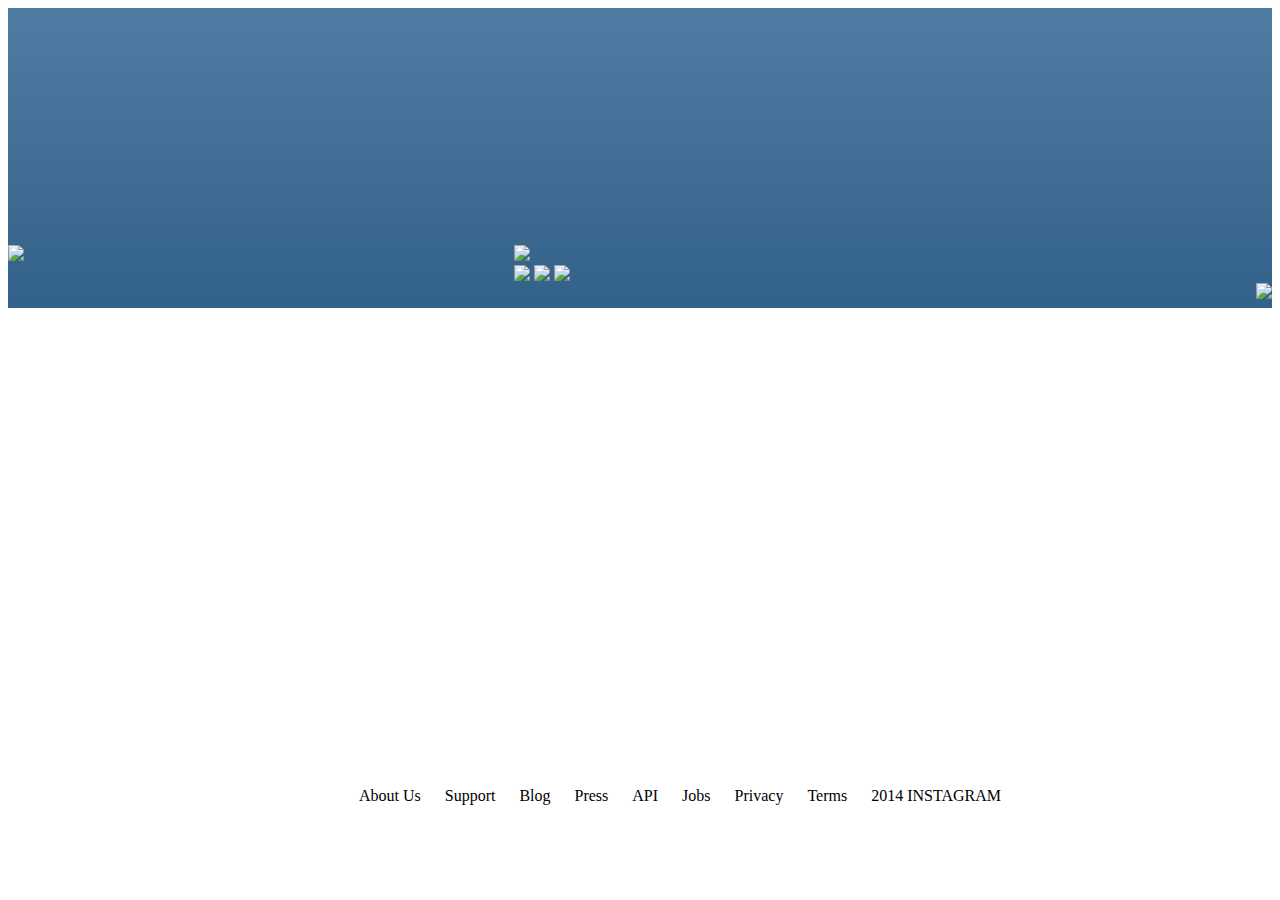
==== index.html @ 0b4d81bb "first commit...whoops! This adds container with left and right divs for images, with a working clear" ====
<!DOCTYPE html>
<html>
<head>
	<link rel="stylesheet" href="style.css">
	<title>HWwebSite</title>
</head>
<body>
	<header id="header">

	</header>
	<main id="main">
	<div class = "container">
		<div id="leftColumn">
			<img src="images/phones.png" id="phones">
		</div>
		<div id="rightColumn">
			<img src="images/brand.png" id="igLogo">
			<img src="images/home.png" id="homeLogo">
			<div id ="textColumn">
			<img src="images/frame.png" id="frame">
			<img src="images/badge-iphone.png">
			<img src="images/badge-android.png">
		</div>
	</div>		
	</main>
	<footer>
		<ul>
			<!--<div class="alignHelper"> -->
				<li>About Us</li>
				<li>Support</li>
				<li>Blog</li>
				<li>Press</li>
				<li>API</li>
				<li>Jobs</li>
				<li>Privacy</li>
				<li>Terms</li>
			
				<li class=copyright>2014 INSTAGRAM</li>
			<!--</div>-->
		</ul>	
	</footer>

</body>
</html>
---- style.css ----
header {
	background: blue; 
    background: -webkit-linear-gradient(#4F7ca2, #326189); 
    background: -o-linear-gradient(#4F7ca2, #326189); 
    background: -moz-linear-gradient(#4F7ca2, #326189); 
    background: linear-gradient(r#4F7ca2, #326189); 
    height: 300px;
    /*position: absolute;
    top:0;*/
    width: 100%;
   /*z-index: -1;*/

}
.container:before
.container:after {
	content: "";
	display: table;
}
.container:after {
	clear:both;
}
.container {
	clear: both;
	*zoom: 1;
	margin-top: -5%;
}
}
#phones {
	
	/*position: relative;
	left: 10%;
	top: 100px;*/
	
	
}
#igLogo {
}
#homeLogo {
	padding: 5% 0;
	float: right;
}
#leftColumn {
	width:40%;
	float: left;
}
#rightColumn {
	width: 60%;
	float: right;
	height: 516px;
}
footer {
	/*position: fixed;
	bottom: 0;*/
	float:left;
	width: 100%;
	text-align: center;
}

footer ul {
	/*position: fixed;
	bottom: 0;*/
	float:left;
	width: 100%;
	list-style-type: none;
	vertical-align: bottom;
}
footer li {
	display: inline-block;
	margin: 10px;	
}
.alignHelper: {
}
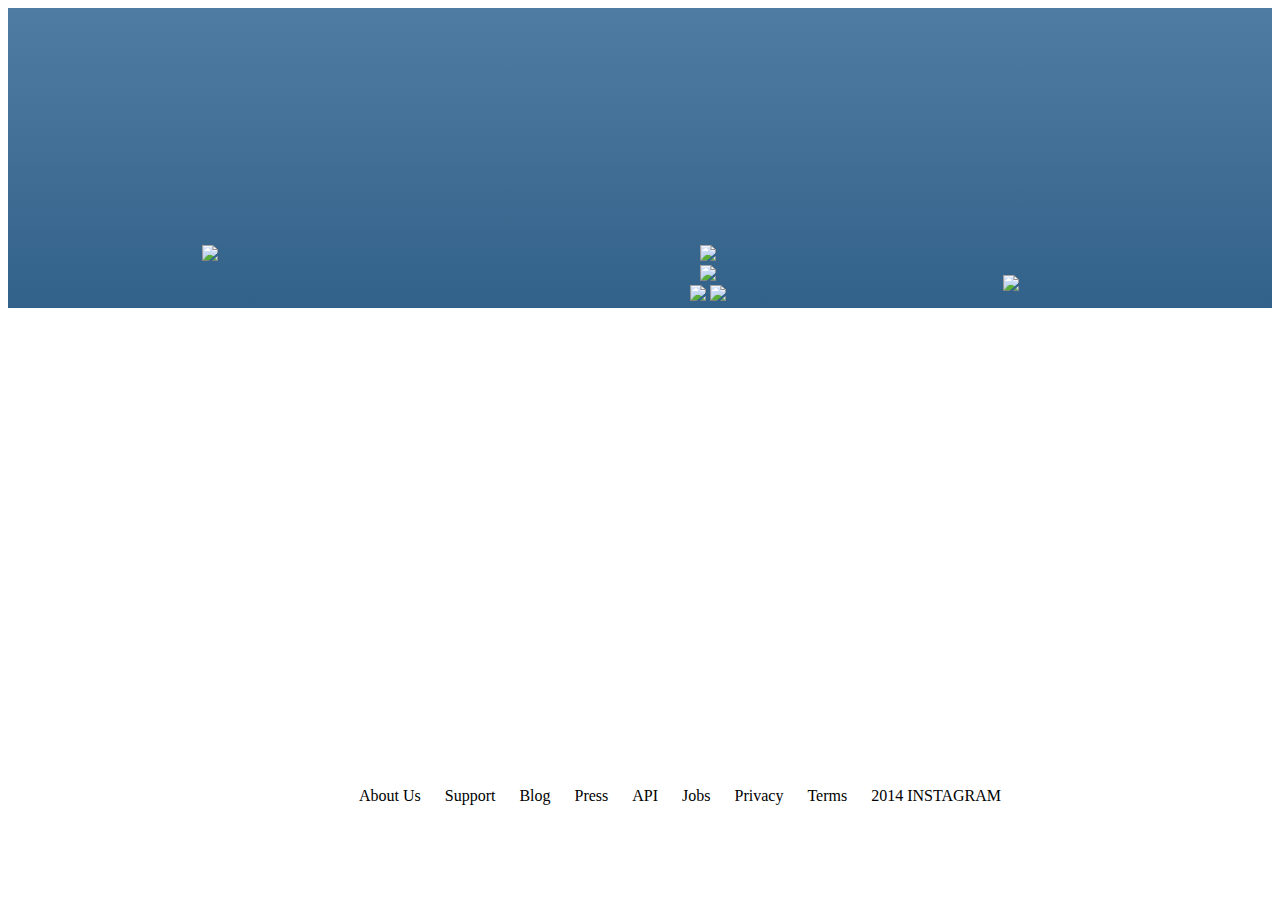
==== commit 94e1df70: "places and center iphone + android buttons. Trys to center large container...not quite working yet. " ====
--- a/index.html
+++ b/index.html
@@ -16,10 +16,14 @@
 		<div id="rightColumn">
 			<img src="images/brand.png" id="igLogo">
 			<img src="images/home.png" id="homeLogo">
-			<div id ="textColumn">
-			<img src="images/frame.png" id="frame">
-			<img src="images/badge-iphone.png">
-			<img src="images/badge-android.png">
+		<div id ="textColumn">
+				<img src="images/frame.png" id="frame">
+		</div>
+		<div>
+			<img src="images/badge-iphone.png" id="leftImg">
+			<img src="images/badge-android.png" id="rightImg">
+		</div>
+		
 		</div>
 	</div>		
 	</main>
--- a/style.css
+++ b/style.css
@@ -24,6 +24,8 @@
 	clear: both;
 	*zoom: 1;
 	margin-top: -5%;
+	width: 80%;
+	text-align: center;
 }
 }
 #phones {
@@ -48,6 +50,11 @@
 	width: 60%;
 	float: right;
 	height: 516px;
+
+}
+#badges img {
+
+
 }
 footer {
 	/*position: fixed;
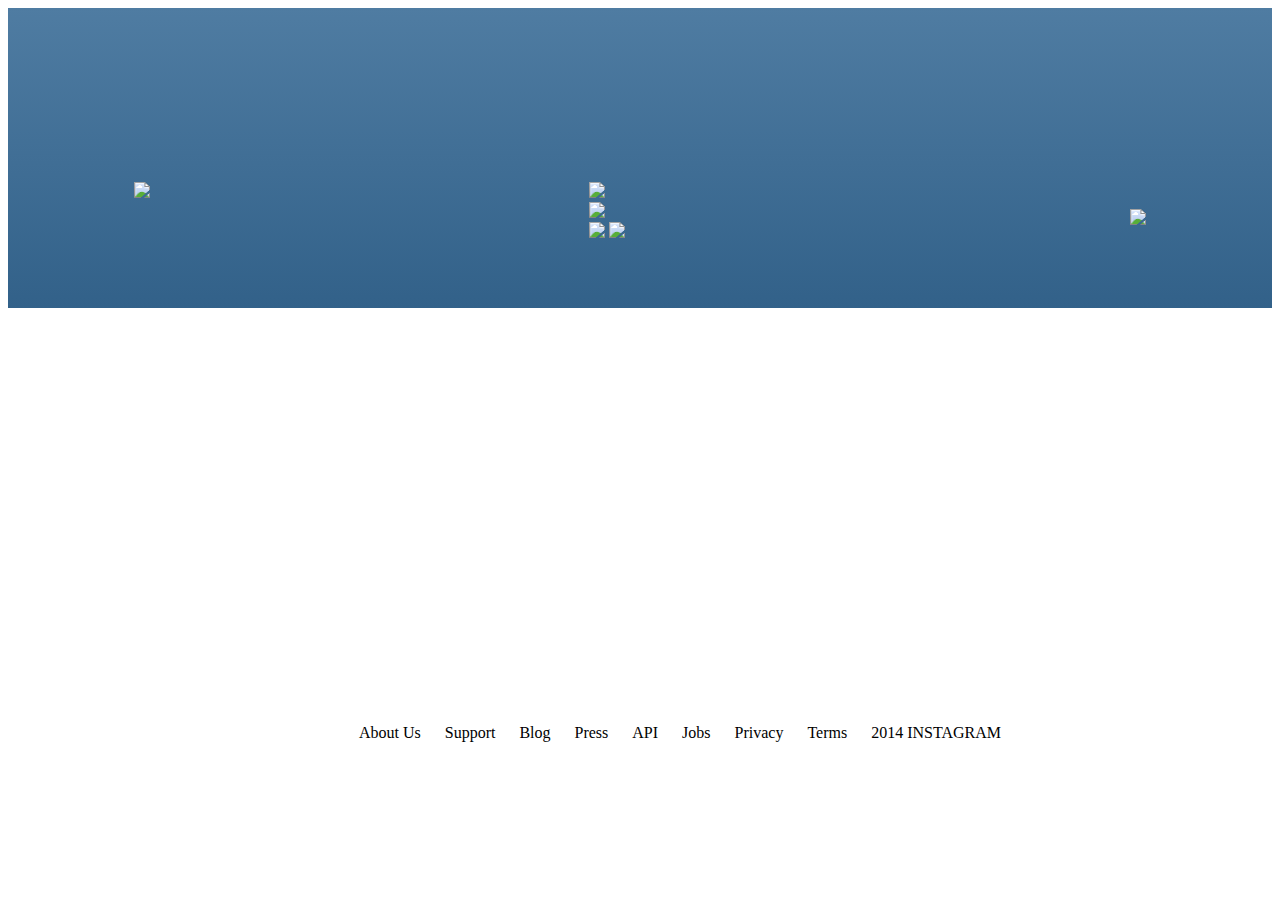
==== commit 9ed5329a: "Adds centered container and sussed out left and right column widths...for now." ====
--- a/index.html
+++ b/index.html
@@ -19,7 +19,7 @@
 		<div id ="textColumn">
 				<img src="images/frame.png" id="frame">
 		</div>
-		<div>
+		<div class>
 			<img src="images/badge-iphone.png" id="leftImg">
 			<img src="images/badge-android.png" id="rightImg">
 		</div>
--- a/style.css
+++ b/style.css
@@ -23,9 +23,11 @@
 .container {
 	clear: both;
 	*zoom: 1;
-	margin-top: -5%;
+	margin-top: -10%;
 	width: 80%;
-	text-align: center;
+	margin-left: auto;
+	margin-right: auto;
+	/*text-align: center;*/
 }
 }
 #phones {
@@ -45,11 +47,14 @@
 #leftColumn {
 	width:40%;
 	float: left;
+	
 }
+
 #rightColumn {
-	width: 60%;
+	width: 55%;
 	float: right;
 	height: 516px;
+	
 
 }
 #badges img {
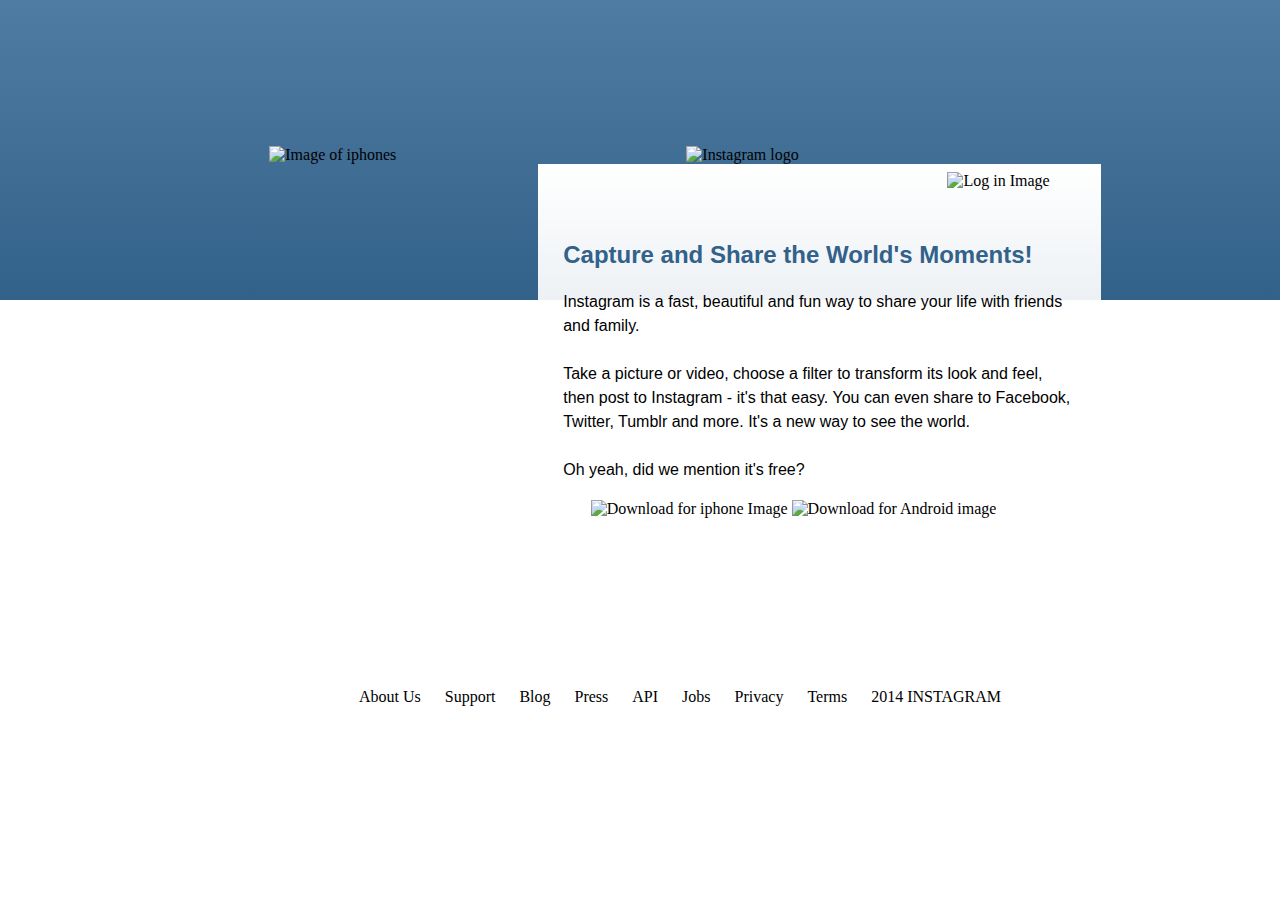
==== commit ee6999b2: "adds tweaked text and attempt at linear gradient box to replace frame image, still getting slight tr" ====
--- a/index.html
+++ b/index.html
@@ -10,21 +10,26 @@
 	</header>
 	<main id="main">
 	<div class = "container">
-		<div id="leftColumn">
-			<img src="images/phones.png" id="phones">
-		</div>
-		<div id="rightColumn">
-			<img src="images/brand.png" id="igLogo">
-			<img src="images/home.png" id="homeLogo">
-		<div id ="textColumn">
-				<img src="images/frame.png" id="frame">
-		</div>
-		<div class>
-			<img src="images/badge-iphone.png" id="leftImg">
-			<img src="images/badge-android.png" id="rightImg">
-		</div>
+		<section id="leftColumn">
+			<img src="images/phones.png" alt="Image of iphones" id="phones">
+		</section>
+		<section id="rightColumn">
+			<img src="images/brand.png" alt="Instagram logo" id="igLogo">
+			<img src="images/home.png" alt="Log in Image" id="homeLogo">
+		<section id ="textColumn">
+				<section id = "text">
+				<h2>Capture and Share the World's Moments!</h2>
+				<h4>Instagram is a <strong>fast</strong>, <strong>beautiful</strong> and <strong>fun</strong> way to share your life with friends and family.<br><br>
+				Take a picture or video, choose a filter to transform its look and feel, then post to Instagram - it's that easy. You can even share to Facebook, Twitter, Tumblr and more. It's a new way to see the world.<br><br>
+				Oh yeah, did we mention it's free?</h4>
+				</section>
+		</section>
+		<section id = "badges">
+			<img src="images/badge-iphone.png" alt="Download for iphone Image" id="leftImg">
+			<img src="images/badge-android.png" alt = "Download for Android image" id="rightImg">
+		</section>
 		
-		</div>
+		</section>
 	</div>		
 	</main>
 	<footer>
--- a/style.css
+++ b/style.css
@@ -9,8 +9,13 @@
     /*position: absolute;
     top:0;*/
     width: 100%;
+   	margin: 0 auto;
    /*z-index: -1;*/
 
+}
+body {
+	margin: 0 auto;
+	text-align: center;
 }
 .container:before
 .container:after {
@@ -23,7 +28,7 @@
 .container {
 	clear: both;
 	*zoom: 1;
-	margin-top: -10%;
+	margin-top: -12%;
 	width: 80%;
 	margin-left: auto;
 	margin-right: auto;
@@ -51,15 +56,42 @@
 }
 
 #rightColumn {
-	width: 55%;
+	width: 50%;
 	float: right;
 	height: 516px;
+	padding-right: 10%;
 	
 
 }
 #badges img {
+}
+h2 {
+	color: #326189;
+	text-align: left;
+	margin-top: 10%;
+	font-family: arial;
+		display: block;
 
+}
+h4 {
+	text-align: left;
+	text-decoration: none;
+	font-family: arial;
+	font-weight: 300;
+	line-height: 150%;
+		display: block;
 
+	
+}
+#text {
+	width: 100%;
+	height:284px;
+	box-shadow-top: 2px rgba(0, 0, 0, 0.3);
+	padding: 5%;
+	background-color: white;
+	background: -webkit-linear-gradient(rgba(255,255,255,1) 0%, rgba(255,255,255,0.89) 50%, rgba(255,255,255,0.89) 51%, rgba(255,255,255,0.79) 99%, rgba(255,255,255,0.79) 100%);
+	background: -o-linear-gradient(rgba(255,255,255,1) 0%, rgba(255,255,255,0.89) 50%, rgba(255,255,255,0.89) 51%, rgba(255,255,255,0.79) 99%, rgba(255,255,255,0.79) 100%);
+	background: linear-gradient(rgba(255,255,255,1) 0%, rgba(255,255,255,0.89) 50%, rgba(255,255,255,0.89) 51%, rgba(255,255,255,0.79) 99%, rgba(255,255,255,0.79) 100%); /* Chrome10-25,Safari5.1-6 */
 }
 footer {
 	/*position: fixed;
@@ -67,6 +99,7 @@
 	float:left;
 	width: 100%;
 	text-align: center;
+	margin: 0 auto;
 }
 
 footer ul {
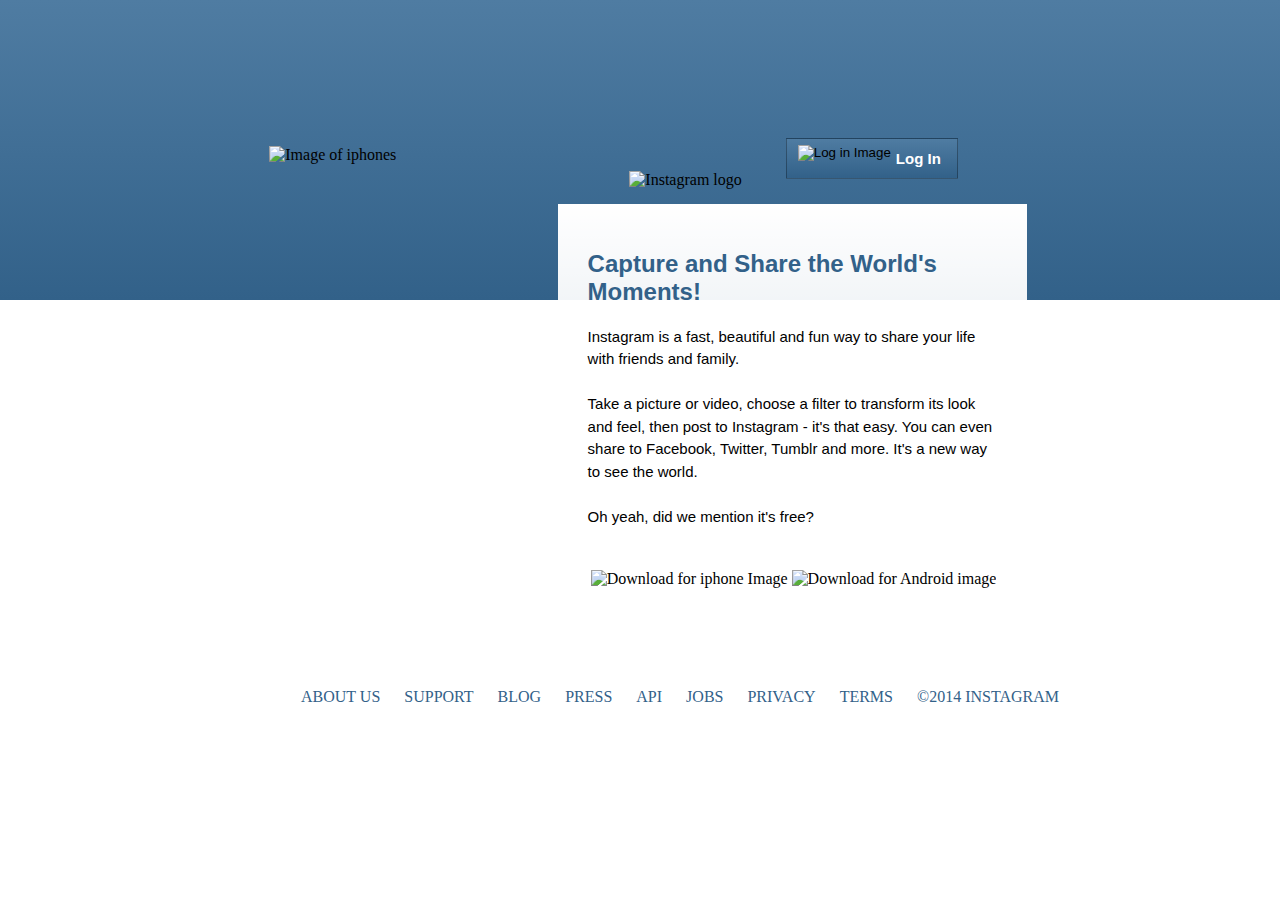
==== commit a31465f5: "resubmitted assignment with some things cleaned up" ====
--- a/index.html
+++ b/index.html
@@ -6,16 +6,15 @@
 </head>
 <body>
 	<header id="header">
-
 	</header>
 	<main id="main">
-	<div class = "container">
-		<section id="leftColumn">
+	<div class = "container">  <!--Holds Everything -->
+		<section id="leftColumn"> <!-- Left column of central block, holds iphone image only-->
 			<img src="images/phones.png" alt="Image of iphones" id="phones">
 		</section>
-		<section id="rightColumn">
+		<section id="rightColumn"><!--Rt Column, has IG logo, text, and other buttons-->
 			<img src="images/brand.png" alt="Instagram logo" id="igLogo">
-			<img src="images/home.png" alt="Log in Image" id="homeLogo">
+			<button id="button"><img src="images/home.png" alt="Log in Image" id="homeLogo"><div id="logIn">Log In</div></button>
 		<section id ="textColumn">
 				<section id = "text">
 				<h2>Capture and Share the World's Moments!</h2>
@@ -23,29 +22,27 @@
 				Take a picture or video, choose a filter to transform its look and feel, then post to Instagram - it's that easy. You can even share to Facebook, Twitter, Tumblr and more. It's a new way to see the world.<br><br>
 				Oh yeah, did we mention it's free?</h4>
 				</section>
-		</section>
+		</section> <!--End of Text block -->
 		<section id = "badges">
 			<img src="images/badge-iphone.png" alt="Download for iphone Image" id="leftImg">
 			<img src="images/badge-android.png" alt = "Download for Android image" id="rightImg">
 		</section>
 		
-		</section>
-	</div>		
+		</section> <!--End of Rt. Column-->
+	</div> <!--End of Container-->	
 	</main>
 	<footer>
 		<ul>
-			<!--<div class="alignHelper"> -->
-				<li>About Us</li>
-				<li>Support</li>
-				<li>Blog</li>
-				<li>Press</li>
-				<li>API</li>
-				<li>Jobs</li>
-				<li>Privacy</li>
-				<li>Terms</li>
+				<li><a href="#">ABOUT US</a></li>
+				<li><a href="#">SUPPORT</a></li>
+				<li><a href="#">BLOG</a></li>
+				<li><a href="#">PRESS</a></li>
+				<li><a href="#">API</a></li>
+				<li><a href="#">JOBS</a></li>
+				<li><a href="#">PRIVACY</a></li>
+				<li><a href="#">TERMS</a></li>
 			
-				<li class=copyright>2014 INSTAGRAM</li>
-			<!--</div>-->
+				<li class=copyright>&copy;2014 INSTAGRAM</li>
 		</ul>	
 	</footer>
 
--- a/style.css
+++ b/style.css
@@ -6,17 +6,15 @@
     background: -moz-linear-gradient(#4F7ca2, #326189); 
     background: linear-gradient(r#4F7ca2, #326189); 
     height: 300px;
-    /*position: absolute;
-    top:0;*/
     width: 100%;
    	margin: 0 auto;
-   /*z-index: -1;*/
+  
 
 }
 body {
 	margin: 0 auto;
 	text-align: center;
-}
+} 					/*ClearFix*/
 .container:before
 .container:after {
 	content: "";
@@ -31,71 +29,69 @@
 	margin-top: -12%;
 	width: 80%;
 	margin-left: auto;
-	margin-right: auto;
-	/*text-align: center;*/
+	margin-right: auto;	
 }
-}
-#phones {
-	
-	/*position: relative;
-	left: 10%;
-	top: 100px;*/
-	
-	
-}
-#igLogo {
-}
-#homeLogo {
-	padding: 5% 0;
-	float: right;
-}
+
 #leftColumn {
 	width:40%;
-	float: left;
-	
+	float: left;	
 }
-
 #rightColumn {
 	width: 50%;
 	float: right;
 	height: 516px;
 	padding-right: 10%;
-	
+}
+#button {
+	background: blue; 
+    background: -webkit-linear-gradient(#4F7ca2, #326189); 
+    background: -o-linear-gradient(#4F7ca2, #326189); 
+    background: -moz-linear-gradient(#4F7ca2, #326189); 
+    background: linear-gradient(r#4F7ca2, #326189); 
+    text-align: right;
+    border: solid rgba(0,0,0, .3) .5px;
+    position: relative;
+    bottom: 8px;
 
+    
 }
-#badges img {
-}
-h2 {
+h2 {					/*Top text of paragraph*/
 	color: #326189;
 	text-align: left;
-	margin-top: 10%;
+	margin-top: 20px;
 	font-family: arial;
 		display: block;
 
 }
 h4 {
-	text-align: left;
+	text-align: left;			/*Smaller text*/
 	text-decoration: none;
 	font-family: arial;
 	font-weight: 300;
 	line-height: 150%;
-		display: block;
+	display: block;
+	font-size: 15px;
 
 	
 }
+a, .copyright{
+	color: #326189;
+	text-decoration: none;
+}
+
 #text {
-	width: 100%;
+	width: 80%;
 	height:284px;
-	box-shadow-top: 2px rgba(0, 0, 0, 0.3);
-	padding: 5%;
-	background-color: white;
+ 	box-shadow: 0px 0px 1px -5px rgba(0,0,0,0.5);
+	padding: 5% 30px 5% 30px;
+	margin-top: 15px;
+	margin-left: 20px;
+	background-color: white; /* linear gradient box did not work as expcted + box shadow-unpredictable*/
 	background: -webkit-linear-gradient(rgba(255,255,255,1) 0%, rgba(255,255,255,0.89) 50%, rgba(255,255,255,0.89) 51%, rgba(255,255,255,0.79) 99%, rgba(255,255,255,0.79) 100%);
 	background: -o-linear-gradient(rgba(255,255,255,1) 0%, rgba(255,255,255,0.89) 50%, rgba(255,255,255,0.89) 51%, rgba(255,255,255,0.79) 99%, rgba(255,255,255,0.79) 100%);
 	background: linear-gradient(rgba(255,255,255,1) 0%, rgba(255,255,255,0.89) 50%, rgba(255,255,255,0.89) 51%, rgba(255,255,255,0.79) 99%, rgba(255,255,255,0.79) 100%); /* Chrome10-25,Safari5.1-6 */
 }
 footer {
-	/*position: fixed;
-	bottom: 0;*/
 	float:left;
 	width: 100%;
 	text-align: center;
@@ -103,8 +99,6 @@
 }
 
 footer ul {
-	/*position: fixed;
-	bottom: 0;*/
 	float:left;
 	width: 100%;
 	list-style-type: none;
@@ -114,5 +108,32 @@
 	display: inline-block;
 	margin: 10px;	
 }
-.alignHelper: {
-}+
+#badges {
+	position: relative;
+	top: 30px;
+}
+
+#logIn {
+	float: right;
+	padding-top: 10px;
+	padding-right: 10px;
+	color: white;
+	font-weight: 600;
+	font-size: 15px;
+	margin-bottom: 10px;
+	
+}
+
+#homeLogo {
+	float:left;
+	padding: 5px;
+
+}
+
+#igLogo {
+	width: 60%;
+	margin-right: 20px;
+	padding-right: 20px;
+	align-content: left;
+}
